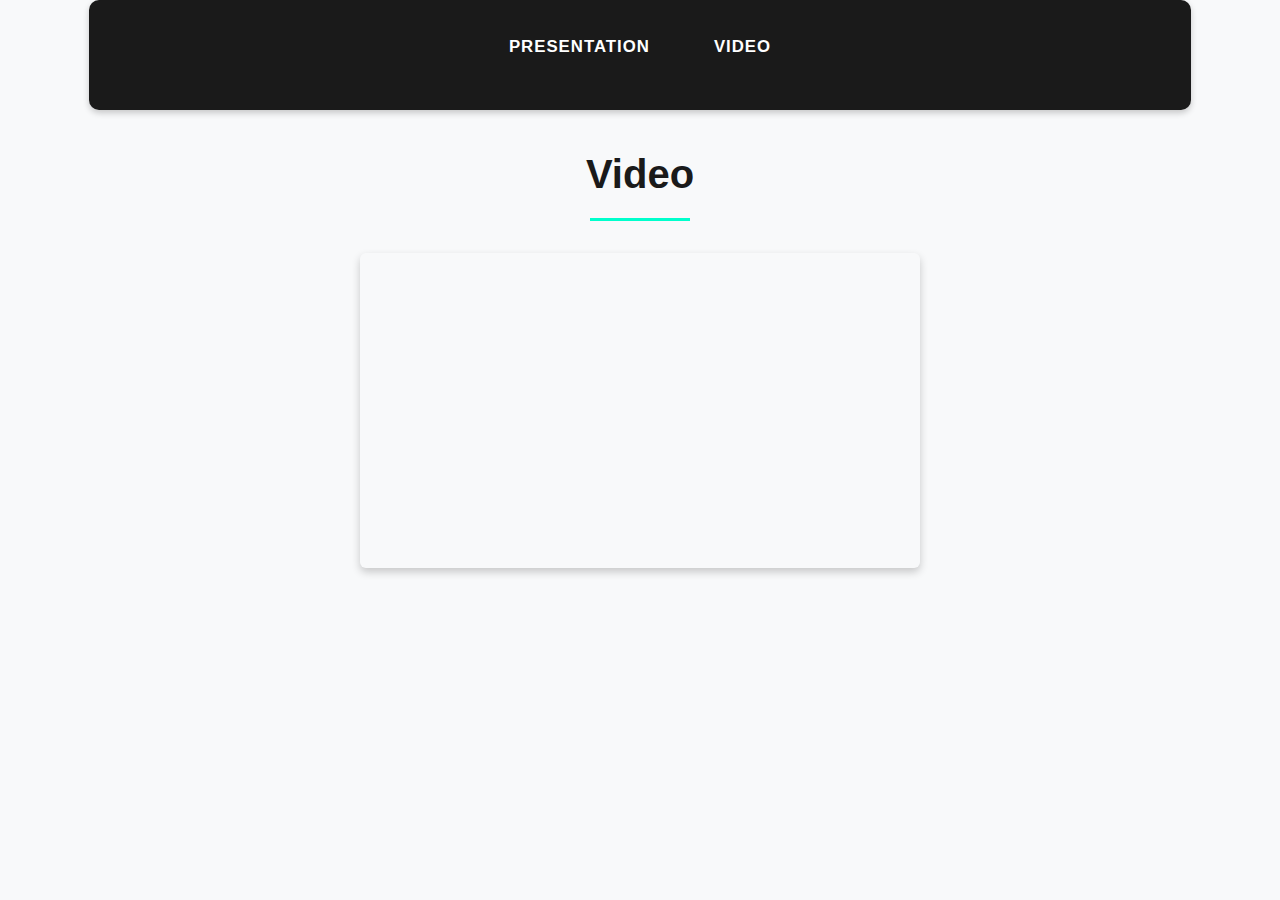
==== video.html @ c0989d50 "Initial commit: Add HTML structure for WiMAX presentation and video pages, along with accompanying C" ====
<!DOCTYPE html>
<html lang="en">
<head>
    <meta charset="UTF-8">
    <meta name="viewport" content="width=device-width, initial-scale=1.0">
    <title>WiMAX</title>
    <link rel="stylesheet" href="style.css">
    <script>
        // Calculate scrollbar width and add it as a CSS variable
        document.documentElement.style.setProperty('--scrollbar-width', 
            (window.innerWidth - document.documentElement.clientWidth) + 'px');
    </script>
</head>
<body>
    <nav>
        <ul>
            <li><a href="index.html">Presentation</a></li>
            <li><a href="video.html">Video</a></li>
        </ul>
    </nav>
    <h1>Video</h1>
    <iframe width="560" height="315" src="https://www.youtube.com/embed/q-GI-JVGksM?si=vNmTAcCS1qyfDSKs" frameborder="0" allowfullscreen></iframe>
</body>
</html>
---- style.css ----
nav {
    background-color: #1a1a1a;
    padding: 1.5rem;
    box-shadow: 0 3px 6px rgba(0,0,0,0.2);
    margin-bottom: 2rem;
    border-radius: 10px;
    width: 95%;
    margin-left: auto;
    margin-right: auto;
    box-sizing: border-box;
    display: flex;
    justify-content: center;
    align-items: center;
}

nav ul {
    list-style-type: none;
    padding: 0;
    margin: 0;
    display: flex;
    justify-content: center;
    align-items: center;
    width: 100%;
    gap: 2rem;
}

nav ul li {
    display: inline-block;
    text-align: center;
}

nav ul li a {
    text-decoration: none;
    color: #ffffff;
    font-weight: 600;
    letter-spacing: 1px;
    padding: 0.5rem 1rem;
    transition: all 0.3s ease;
    text-transform: uppercase;
    display: inline-block;
}

nav ul li a:hover {
    color: #00ffcc;
    text-shadow: 0 0 8px rgba(0, 255, 204, 0.5);
}

body {
    font-family: 'Segoe UI', Tahoma, Geneva, Verdana, sans-serif;
    max-width: 1200px;
    margin: 0 auto;
    padding: 0 20px;
    line-height: 1.6;
    color: #333;
    background-color: #f8f9fa;
    box-sizing: border-box;
}

h1, h2 {
    color: #1a1a1a;
    text-align: center;
    margin-top: 2rem;
    margin-bottom: 1.5rem;
}

h1 {
    font-size: 2.5rem;
    position: relative;
    padding-bottom: 15px;
}

h1::after {
    content: "";
    position: absolute;
    bottom: 0;
    left: 50%;
    transform: translateX(-50%);
    width: 100px;
    height: 3px;
    background-color: #00ffcc;
}

h2 {
    font-size: 1.8rem;
    margin-top: 2.5rem;
}

p {
    text-align: justify;
    max-width: 700px;
    margin: 0 auto 1.5rem;
    line-height: 1.8;
    font-size: 1.05rem;
}

/* Add styling for unordered lists to match paragraphs */
ul {
    text-align: justify;
    max-width: 700px;
    margin: 0 auto 1.5rem;
    padding-left: 2rem;
    box-sizing: border-box;
    list-style-position: outside;
}

/* Add styling for ordered lists to match paragraphs and unordered lists */
ol {
    text-align: justify;
    max-width: 700px;
    margin: 0 auto 1.5rem;
    padding-left: 2rem;
    box-sizing: border-box;
    list-style-position: outside;
}

/* Update existing li styling to ensure it works for both ul and ol */
li {
    margin-bottom: 1rem;
    line-height: 1.8;
    font-size: 1.05rem;
}

li strong {
    color: #1a1a1a;
    display: inline-block;
    margin-bottom: 0.3rem;
}

iframe {
    display: block;
    margin: 2rem auto;
    max-width: 100%;
    box-shadow: 0 4px 8px rgba(0,0,0,0.2);
    border-radius: 6px;
}

/* References section styling */
h2:last-of-type {
    margin-top: 3rem;
    border-top: 1px solid #ddd;
    padding-top: 2rem;
}

/* Responsive adjustments */
@media (max-width: 768px) {
    nav {
        width: 95%;
    }
    
    h1 {
        font-size: 2rem;
    }
    
    h2 {
        font-size: 1.5rem;
    }
    
    iframe {
        width: 100%;
        height: 250px;
    }
}

html {
    margin-left: calc(100vw - 100%);
    margin-right: 0;
}
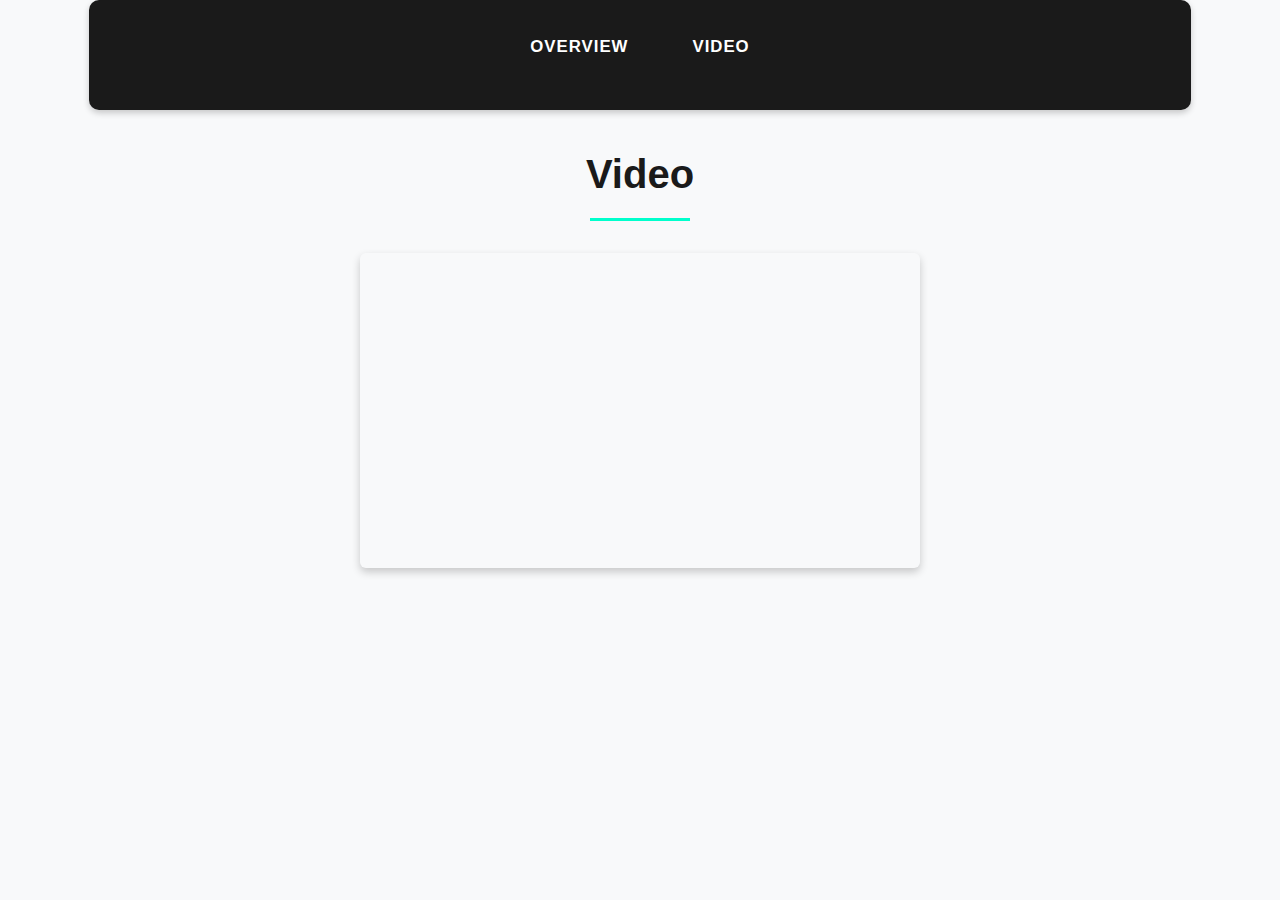
==== commit 2dc11a13: "Change Presentation label for Overview" ====
--- a/video.html
+++ b/video.html
@@ -14,7 +14,7 @@
 <body>
     <nav>
         <ul>
-            <li><a href="index.html">Presentation</a></li>
+            <li><a href="index.html">Overview</a></li>
             <li><a href="video.html">Video</a></li>
         </ul>
     </nav>
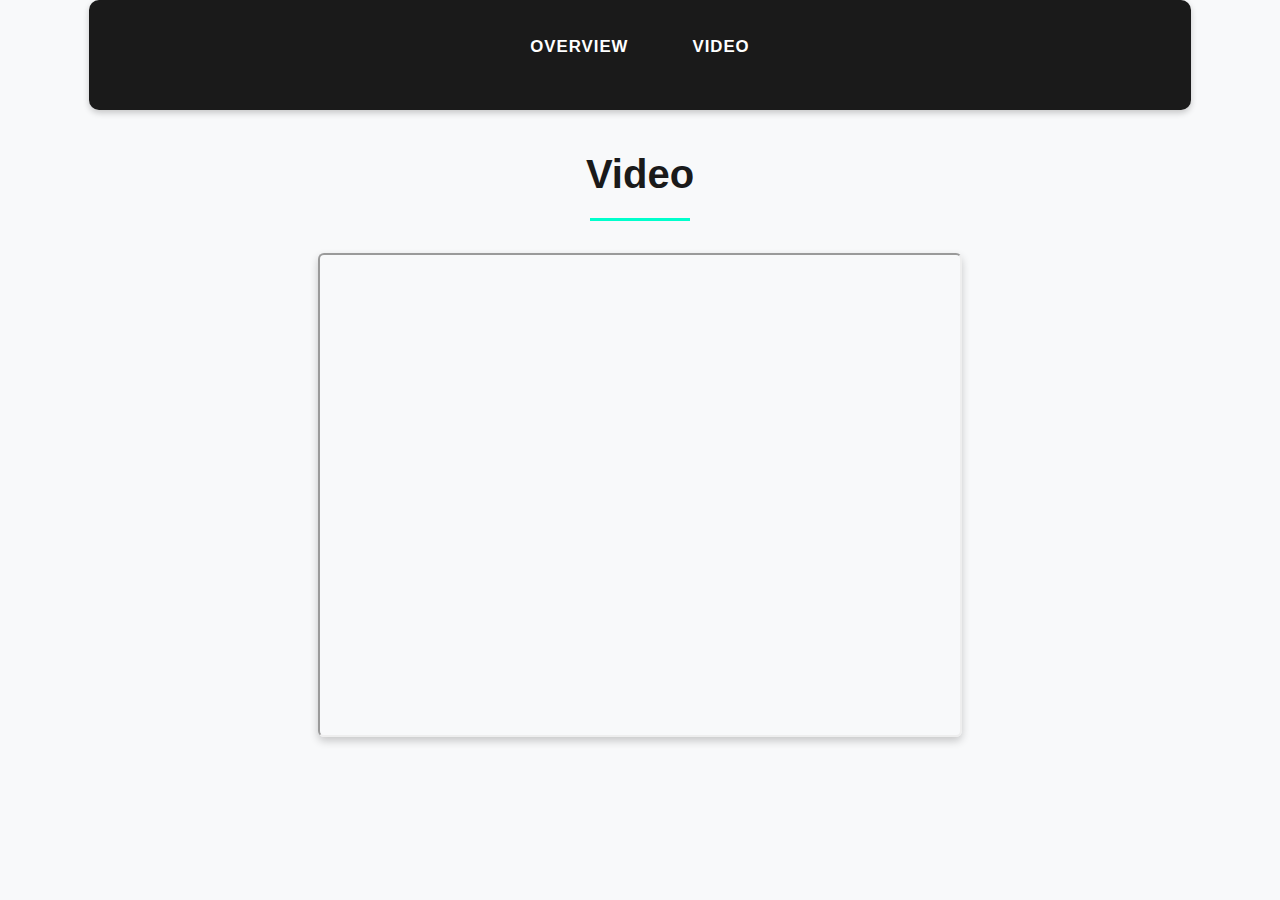
==== commit 56ac63d5: "Update video source in video.html to use Google Drive link and adjust iframe dimensions for better d" ====
--- a/video.html
+++ b/video.html
@@ -19,6 +19,7 @@
         </ul>
     </nav>
     <h1>Video</h1>
-    <iframe width="560" height="315" src="https://www.youtube.com/embed/q-GI-JVGksM?si=vNmTAcCS1qyfDSKs" frameborder="0" allowfullscreen></iframe>
+    <iframe src="https://drive.google.com/file/d/1_9DdneodXi6mganh5KmxIJXDuEzhD3om/preview" width="640" height="480" allow="autoplay"></iframe>
 </body>
-</html>+</html>
+
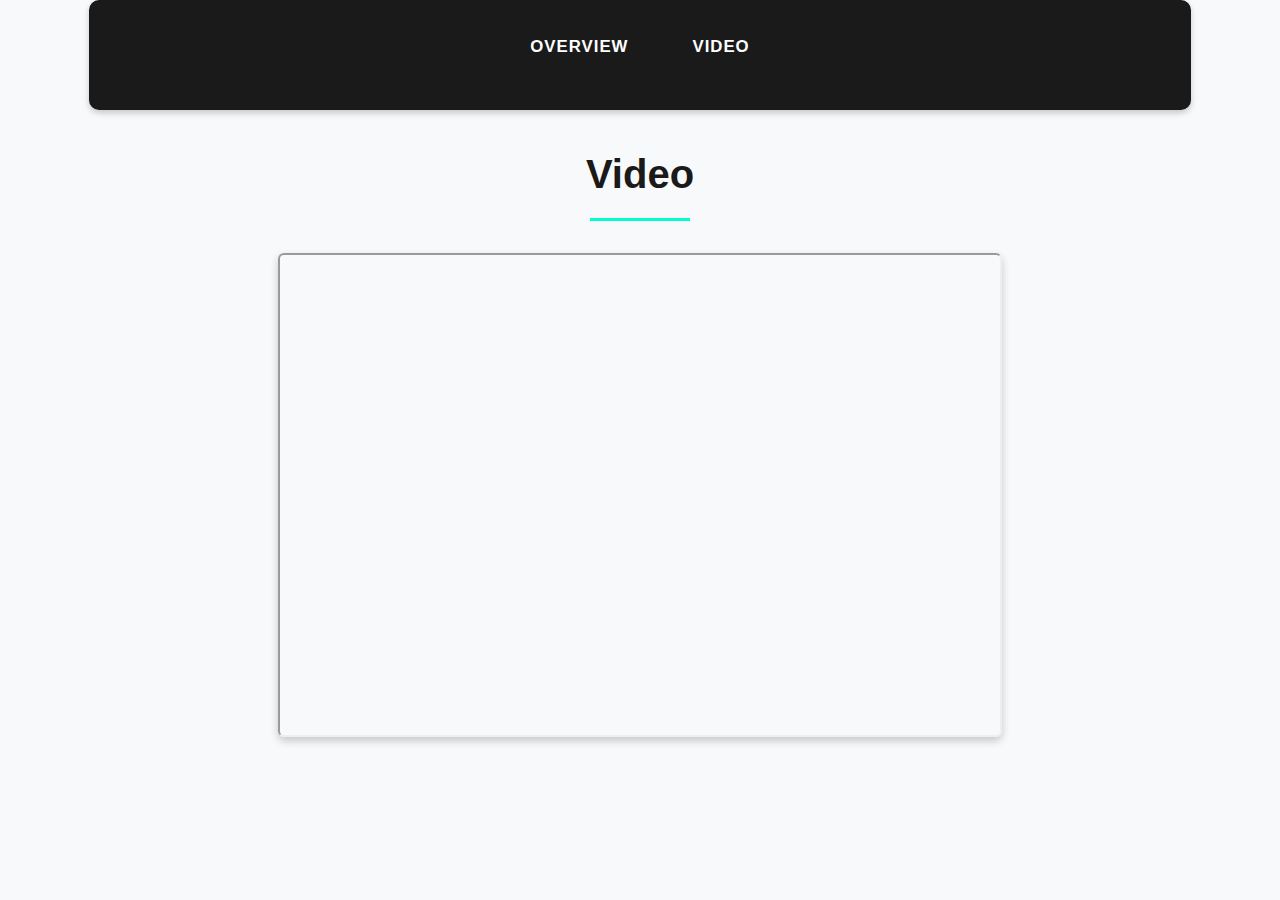
==== commit e85cf07f: "Increase iframe width in video.html for improved display" ====
--- a/video.html
+++ b/video.html
@@ -19,7 +19,7 @@
         </ul>
     </nav>
     <h1>Video</h1>
-    <iframe src="https://drive.google.com/file/d/1_9DdneodXi6mganh5KmxIJXDuEzhD3om/preview" width="640" height="480" allow="autoplay"></iframe>
+    <iframe src="https://drive.google.com/file/d/1_9DdneodXi6mganh5KmxIJXDuEzhD3om/preview" width="720" height="480" allow="autoplay"></iframe>
 </body>
 </html>
 
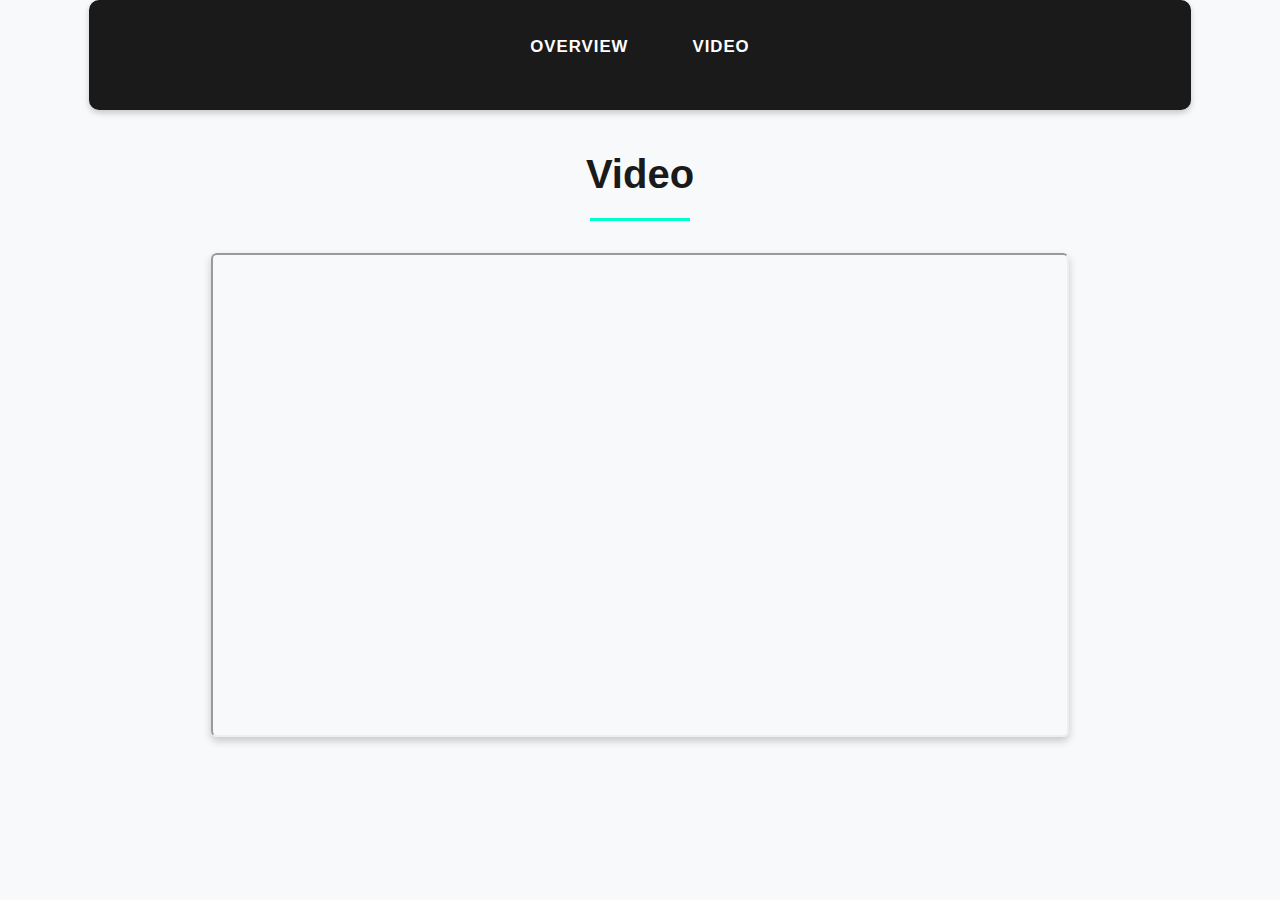
==== commit 63ac656b: "Increase iframe width in video.html for better display" ====
--- a/video.html
+++ b/video.html
@@ -19,7 +19,7 @@
         </ul>
     </nav>
     <h1>Video</h1>
-    <iframe src="https://drive.google.com/file/d/1_9DdneodXi6mganh5KmxIJXDuEzhD3om/preview" width="720" height="480" allow="autoplay"></iframe>
+    <iframe src="https://drive.google.com/file/d/1_9DdneodXi6mganh5KmxIJXDuEzhD3om/preview" width="854" height="480" allow="autoplay"></iframe>
 </body>
 </html>
 
